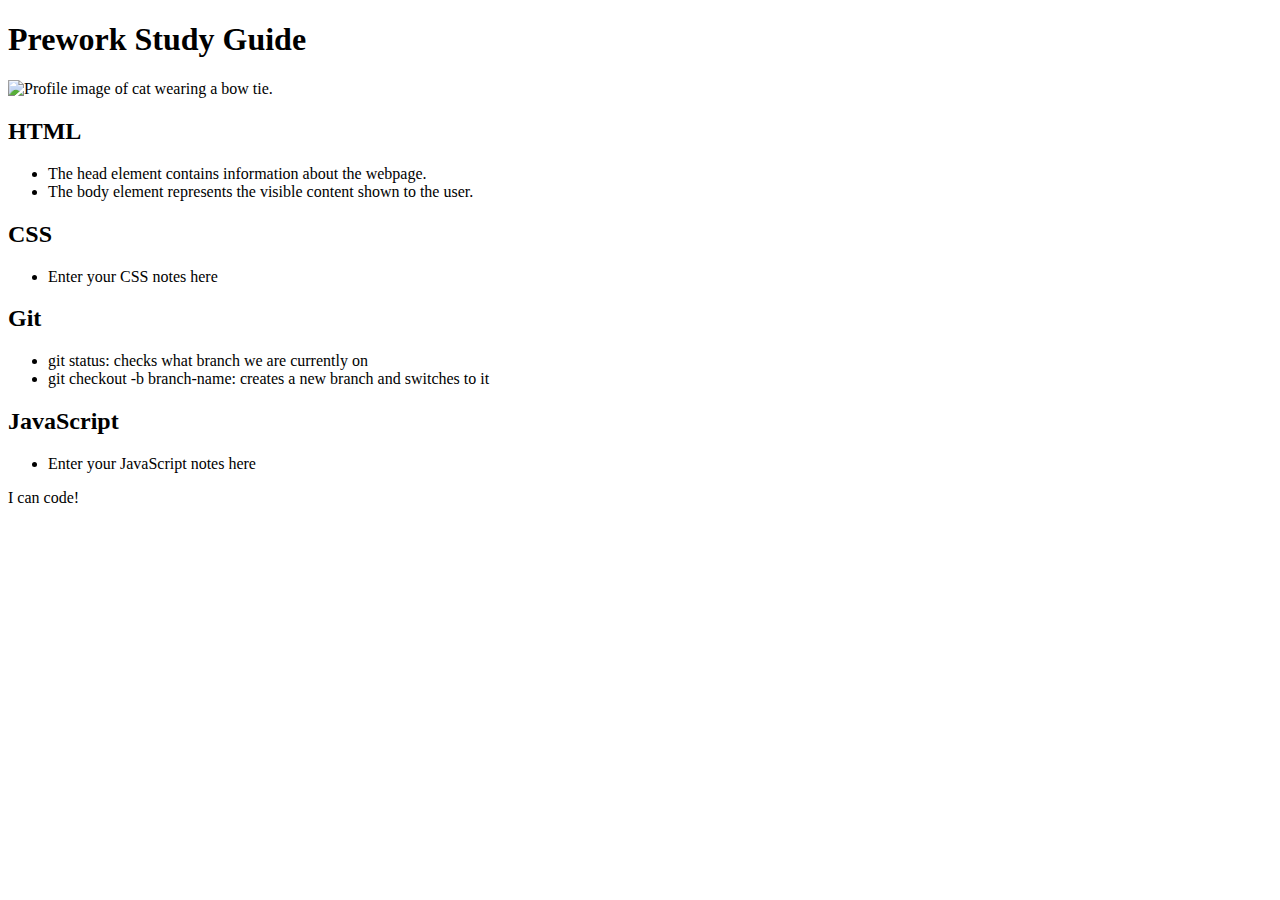
==== index.html @ 95a8d0d9 "Add files via upload" ====
<!DOCTYPE html>
<html lang="en">
  <head>

<link rel="stylesheet" type="text/css" href="./assets/style.css">
<!--    <style>
h1{
color: rgb(175, 49, 49);
</style> -->

    <section class="card"></section>
    
    
    <meta charset="UTF-8" />
    <meta http-equiv="X-UA-Compatible" content="IE=edge" />
    <meta name="viewport" content="width=device-width, initial-scale=1.0" />
    <title>Prework Study Guide</title>
  </head>

  <body>
    <header id="top">
      <h1>Prework Study Guide</h1>
      <img src="./assets/bowtie-cat.png" alt="Profile image of cat wearing a bow tie." />
    </header>

    <main>
      <section class="card" id="html-section">
        <h2>HTML</h2>
        <ul>
          <li>The head element contains information about the webpage.</li>
          <li>The body element represents the visible content shown to the user.</li>
        </ul>
      </section>

      <section class="card" id="css-section">
        <h2>CSS</h2>
        <ul>
          <li>Enter your CSS notes here</li>
        </ul>
      </section>

      <section class="card" id="git-section">
        <h2>Git</h2>
        <ul>
          <li>git status: checks what branch we are currently on</li>
          <li>git checkout -b branch-name: creates a new branch and switches to it</li>
        </ul>
      </section>

      <section class="card" id="javascript-section">
        <h2>JavaScript</h2>
        <ul>
          <li>Enter your JavaScript notes here</li>
        </ul>
      </section>
    </main>

    <footer>
      <p>I can code!</p>
    </footer>
    <script src="./assets/script.js"></script>
</body>
</html>
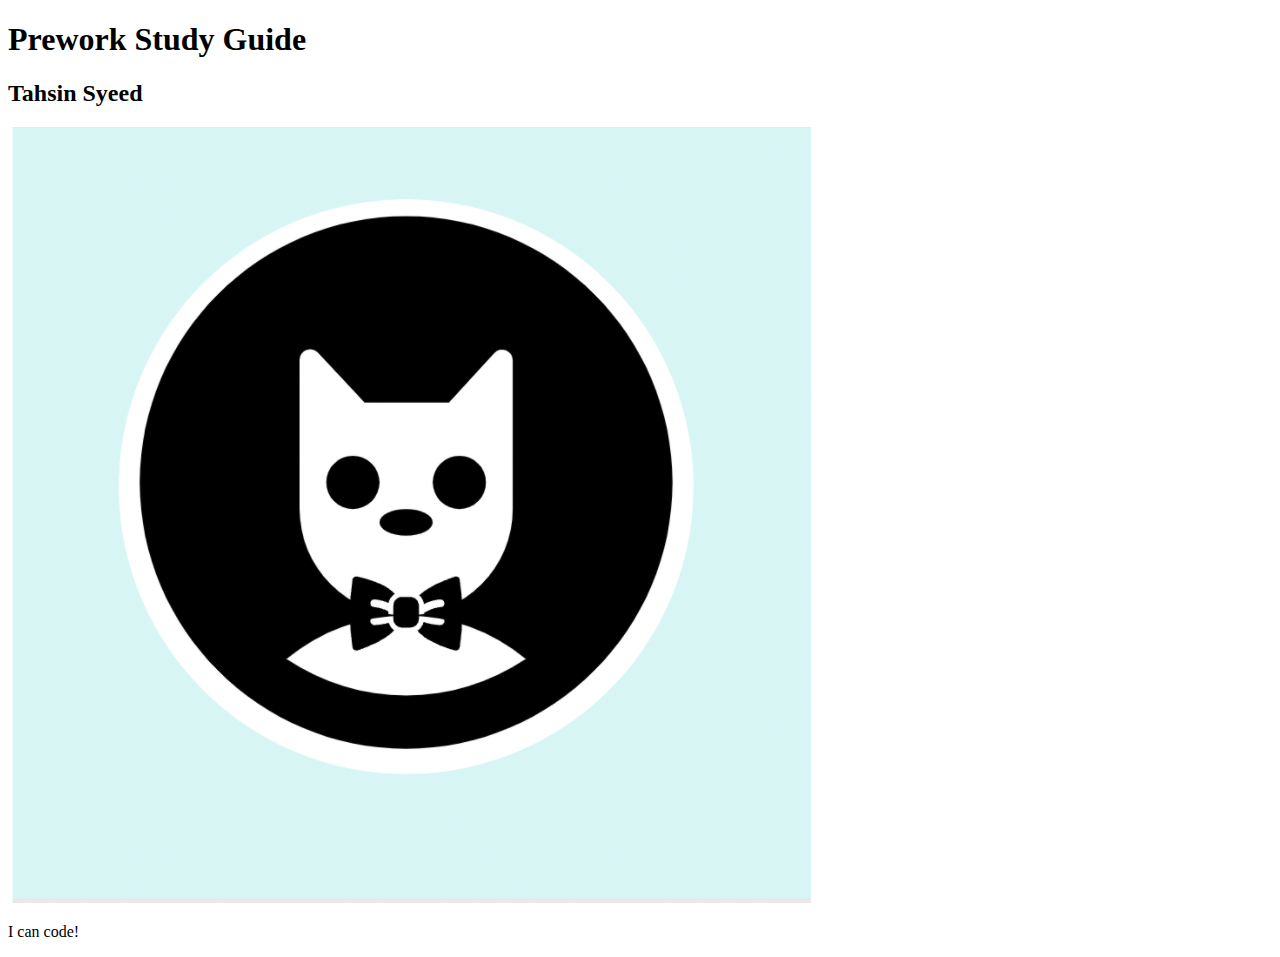
==== commit 16e546c2: "Add files via upload" ====
--- a/index.html
+++ b/index.html
@@ -1,63 +1,23 @@
 <!DOCTYPE html>
 <html lang="en">
   <head>
-
-<link rel="stylesheet" type="text/css" href="./assets/style.css">
-<!--    <style>
-h1{
-color: rgb(175, 49, 49);
-</style> -->
-
-    <section class="card"></section>
-    
-    
     <meta charset="UTF-8" />
     <meta http-equiv="X-UA-Compatible" content="IE=edge" />
     <meta name="viewport" content="width=device-width, initial-scale=1.0" />
     <title>Prework Study Guide</title>
   </head>
-
   <body>
     <header id="top">
       <h1>Prework Study Guide</h1>
+      <h2>Tahsin Syeed</h2>
       <img src="./assets/bowtie-cat.png" alt="Profile image of cat wearing a bow tie." />
     </header>
-
     <main>
-      <section class="card" id="html-section">
-        <h2>HTML</h2>
-        <ul>
-          <li>The head element contains information about the webpage.</li>
-          <li>The body element represents the visible content shown to the user.</li>
-        </ul>
-      </section>
-
-      <section class="card" id="css-section">
-        <h2>CSS</h2>
-        <ul>
-          <li>Enter your CSS notes here</li>
-        </ul>
-      </section>
-
-      <section class="card" id="git-section">
-        <h2>Git</h2>
-        <ul>
-          <li>git status: checks what branch we are currently on</li>
-          <li>git checkout -b branch-name: creates a new branch and switches to it</li>
-        </ul>
-      </section>
-
-      <section class="card" id="javascript-section">
-        <h2>JavaScript</h2>
-        <ul>
-          <li>Enter your JavaScript notes here</li>
-        </ul>
-      </section>
+      <!-- Student code goes here -->
     </main>
 
     <footer>
       <p>I can code!</p>
     </footer>
-    <script src="./assets/script.js"></script>
-</body>
-</html>+  </body>
+</html>
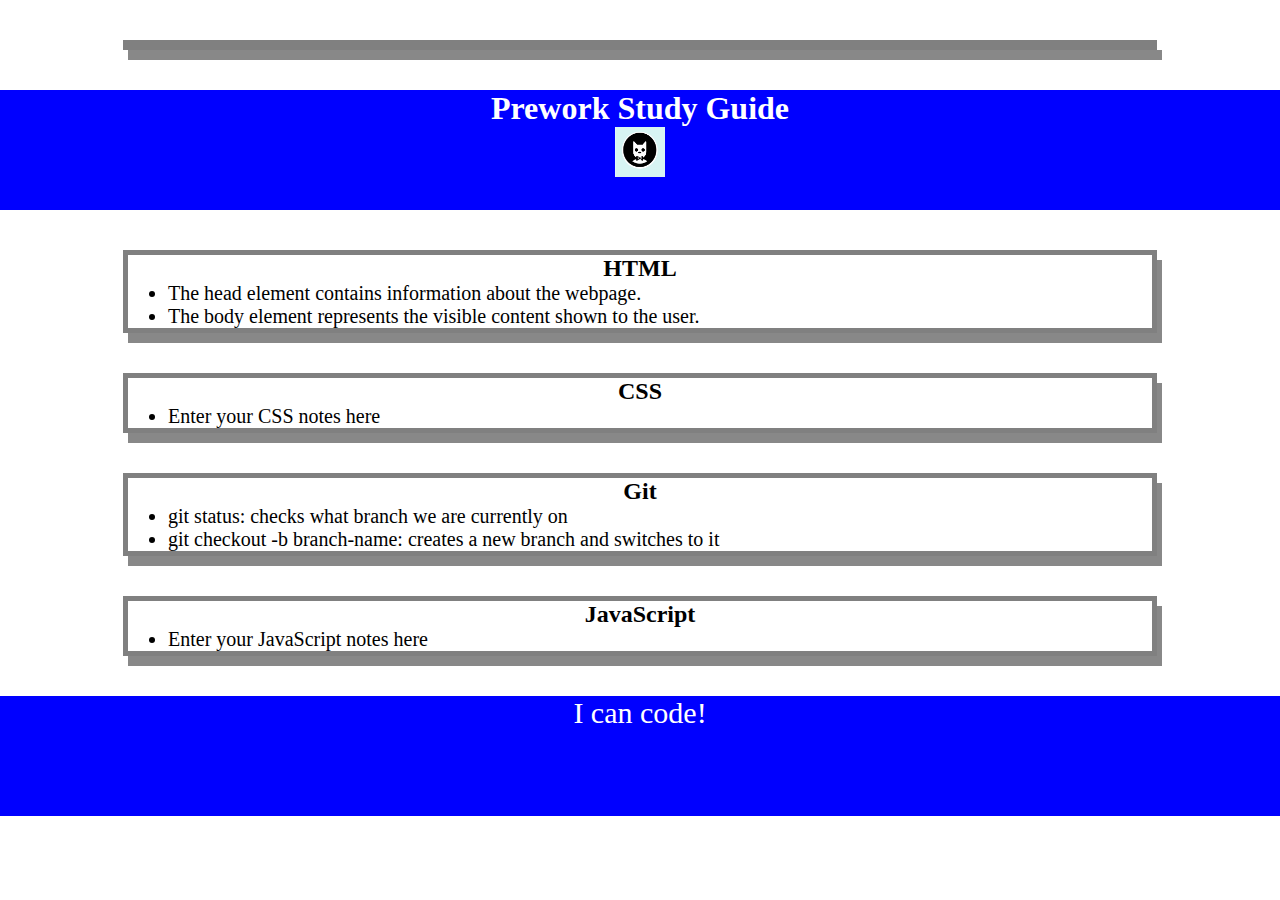
==== commit 85a9912e: "Add files via upload" ====
--- a/index.html
+++ b/index.html
@@ -1,23 +1,63 @@
 <!DOCTYPE html>
 <html lang="en">
   <head>
+
+<link rel="stylesheet" type="text/css" href="./assets/style.css">
+<!--    <style>
+h1{
+color: rgb(175, 49, 49);
+</style> -->
+
+    <section class="card"></section>
+    
+    
     <meta charset="UTF-8" />
     <meta http-equiv="X-UA-Compatible" content="IE=edge" />
     <meta name="viewport" content="width=device-width, initial-scale=1.0" />
     <title>Prework Study Guide</title>
   </head>
+
   <body>
     <header id="top">
       <h1>Prework Study Guide</h1>
-      <h2>Tahsin Syeed</h2>
       <img src="./assets/bowtie-cat.png" alt="Profile image of cat wearing a bow tie." />
     </header>
+
     <main>
-      <!-- Student code goes here -->
+      <section class="card" id="html-section">
+        <h2>HTML</h2>
+        <ul>
+          <li>The head element contains information about the webpage.</li>
+          <li>The body element represents the visible content shown to the user.</li>
+        </ul>
+      </section>
+
+      <section class="card" id="css-section">
+        <h2>CSS</h2>
+        <ul>
+          <li>Enter your CSS notes here</li>
+        </ul>
+      </section>
+
+      <section class="card" id="git-section">
+        <h2>Git</h2>
+        <ul>
+          <li>git status: checks what branch we are currently on</li>
+          <li>git checkout -b branch-name: creates a new branch and switches to it</li>
+        </ul>
+      </section>
+
+      <section class="card" id="javascript-section">
+        <h2>JavaScript</h2>
+        <ul>
+          <li>Enter your JavaScript notes here</li>
+        </ul>
+      </section>
     </main>
 
     <footer>
       <p>I can code!</p>
     </footer>
-  </body>
-</html>
+    <script src="./assets/script.js"></script>
+</body>
+</html>--- a/assets/style.css
+++ b/assets/style.css
@@ -0,0 +1,42 @@
+* {
+ margin: 0;
+ padding: 0;
+}
+
+header,
+footer {
+ width: 100%;
+ height: 120px;
+ background-color: blue;
+ color: white;
+}
+
+.card {
+    width: 80%;
+    margin: 40px auto;
+    border: 5px solid gray;
+    box-shadow: 5px 10px #888888;
+  }
+
+h1,
+h2 {
+ text-align: center;
+}
+
+img {
+ display: block;
+ height: 50px;
+ width: 50px;
+ margin-left: auto;
+ margin-right: auto;
+}
+
+ul {
+ padding-left: 40px;
+ font-size: 20px;
+}
+
+p {
+ text-align: center;
+ font-size: 30px;
+}